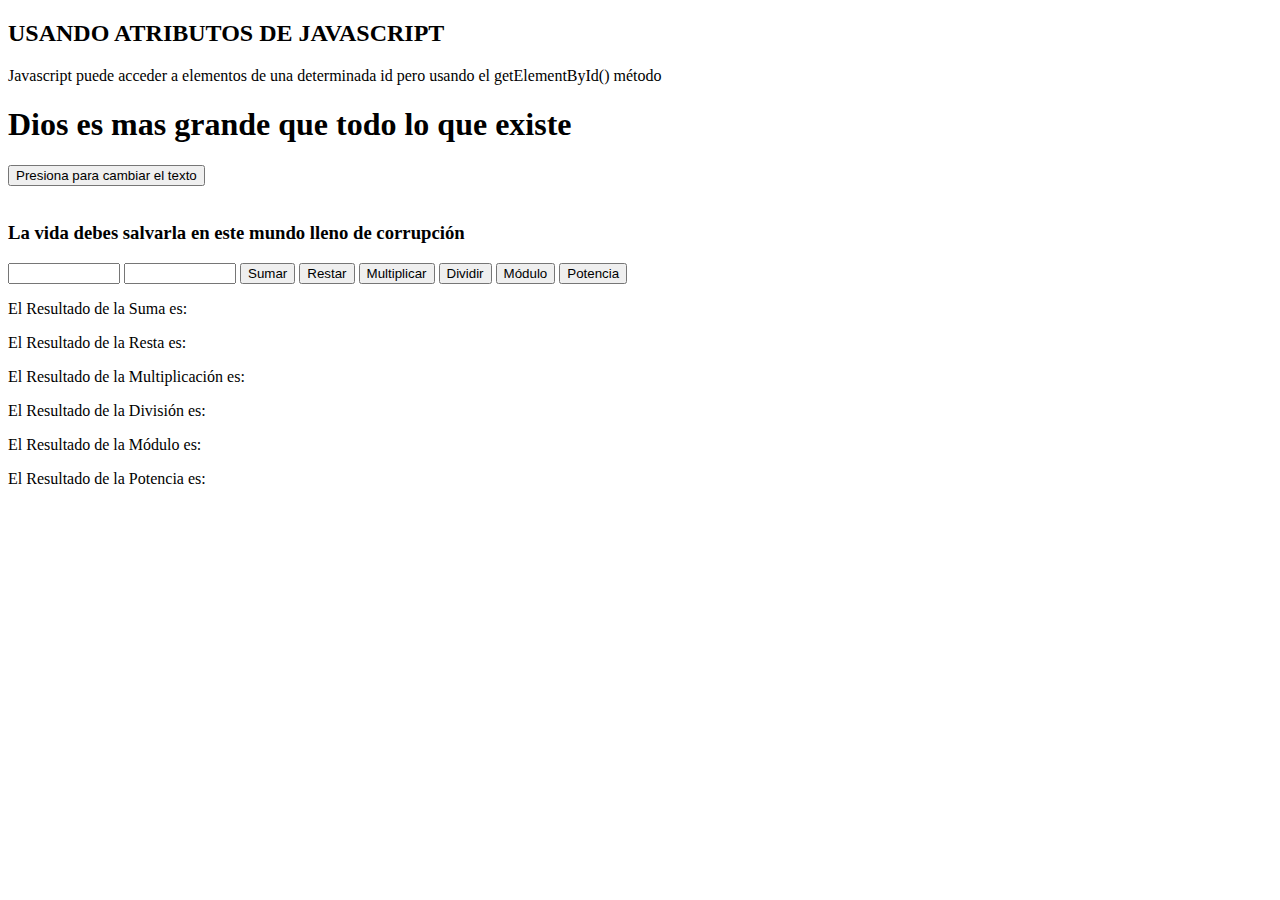
==== Conexion_javascript_html/Codigo_html_javascript/index.html @ 70b060c2 "Conexion HTML Javascript" ====
<!DOCTYPE html>
<html lang="en-US">
<head>
<meta charset="UTF-8">
<meta name="keywords" content="HTML, CSS, Javascript, programación, programador">
<meta name="descripción" content="Página Web Contenido Variado">
<meta name="Autor" content="José Alfredo Jiménez García">
<meta http-equiv="refresh" content="400">
<meta name="viewport" content="width=device-width, initial-scale=1">
<script type ="text/javascript" src="javascript.js"></script>
<title>Práctica en Casa</title>
</head>
<body>
    <h2>USANDO ATRIBUTOS DE JAVASCRIPT</h2>
    <P>Javascript puede acceder a elementos de una determinada id pero usando el getElementById() método </P>
    <P></P>
    <h1 id ="conector">Dios es mas grande que todo lo que existe</h1>
    <button onclick="resultado()">Presiona para cambiar el texto</button>
    <br>
    <br>
    <h3 id="demo"></h3>
    
    <input id="id1" type="number" min="-10000" max="300000000" required>
    <input id="id2" type="number" min="-10000" max="300000000" required>
    <input type="button" value= "Sumar" onclick="console.log(`El Resultado de la Suma es:  ${sumar(10,20)}`);"></button>
    <input type="button" value= "Restar" onclick="console.log(`El Resultado de la Resta es:  ${Restar(10,20)}`);"></button>
    <input type="button" value= "Multiplicar" onclick="console.log(`El Resultado de la Multiplicación es:  ${Multiplicar(10,20)}`);"></button>
    <input type="button" value= "Dividir" onclick="console.log(`El Resultado de la División es:  ${Dividir(10,20)}`);"></button>
    <input type="button" value= "Módulo" onclick="console.log(`El Resultado del Módulo  es:  ${Módulo(10,20)}`);"></button>
    <input type="button" value= "Potencia" onclick="console.log(`El Resultado de la Potenciacia es:  ${Potencia(10,20)}`);"></button>
    <br>

    <p>El Resultado de la Suma es: <spam id ="resulta"></spam></p>
    <p>El Resultado de la Resta es: <spam id ="resulta1"></spam></p>
    <p>El Resultado de la Multiplicación es: <spam id ="resulta2"></spam></p>
    <p>El Resultado de la División es: <spam id ="resulta3"></spam></p>
    <p>El Resultado de la Módulo es: <spam id ="resulta4"></spam></p>
    <p>El Resultado de la Potencia es: <spam id ="resulta5"></spam></p>
    
    <script>
    function resultado() {
        document.getElementById("conector").innerHTML=("Dios me da la sabiduría espiritual y terrenal");
    }
    document.getElementById("demo").innerHTML = "La vida debes salvarla en este mundo lleno de corrupción";
    let sumar= function(id1,id2) {
        let x=parseFloat(document.getElementById("id1").value)
        let y=parseFloat(document.getElementById("id2").value)
        let z=x+y
        document.getElementById('resulta').innerHTML=z;
        return z;
    }
    </script>
</body>
</html>
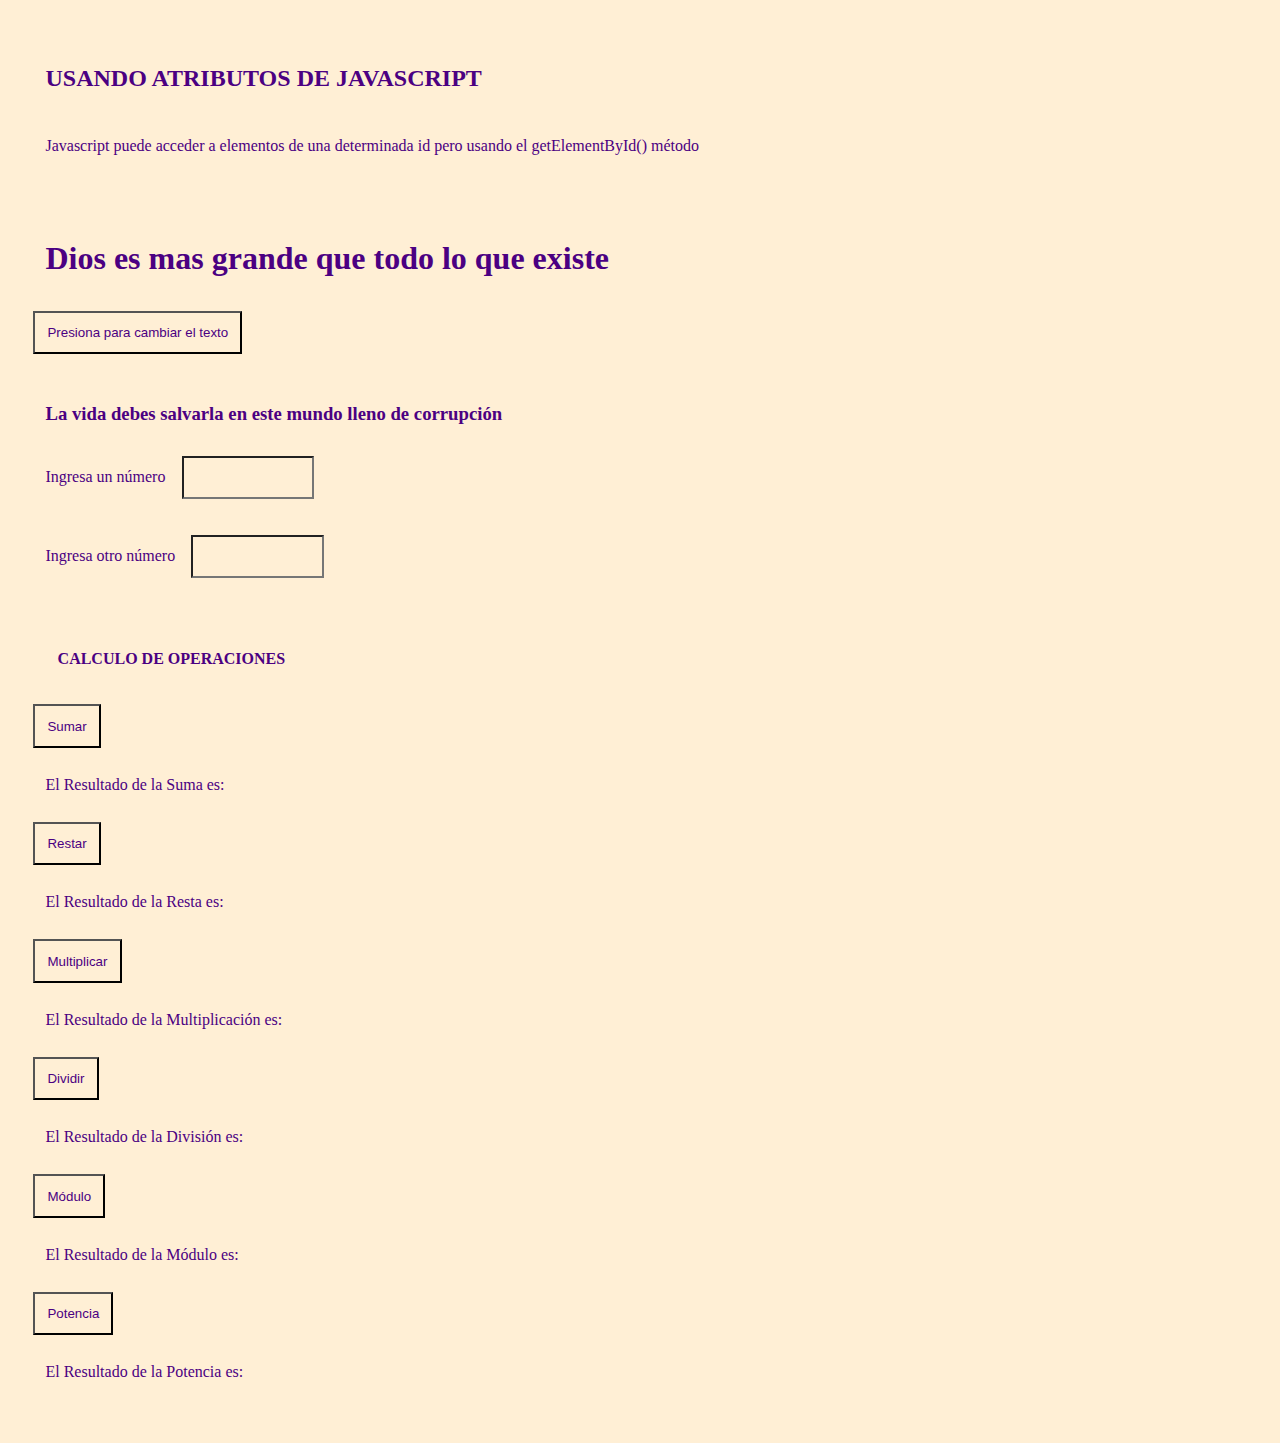
==== commit af6b3082: "Tienda Virtual" ====
--- a/Conexion_javascript_html/Codigo_html_javascript/index.html
+++ b/Conexion_javascript_html/Codigo_html_javascript/index.html
@@ -8,6 +8,7 @@
 <meta http-equiv="refresh" content="400">
 <meta name="viewport" content="width=device-width, initial-scale=1">
 <script type ="text/javascript" src="javascript.js"></script>
+<link rel="stylesheet" href="style.css">
 <title>Práctica en Casa</title>
 </head>
 <body>
@@ -19,23 +20,31 @@
     <br>
     <br>
     <h3 id="demo"></h3>
+    <label for="">Ingresa un número</label>
+    <input id="id1" type="number" min="-10000" max="300000000" required><br><br><br>
+		<label for="">Ingresa otro número</label>
+		<input id="id2" type="number" min="-10000" max="300000000" required>
+    <br><br></BR><BR></BR>
+		
+		<label for=""><B>CALCULO DE OPERACIONES</B></label><BR></BR><BR>
+		<input type="button" value= "Sumar" onclick="console.log(`El Resultado de la Suma es:  ${sumar(10,20)}`);"></button>
+    <p>El Resultado de la Suma es: <spam id ="resulta"></spam></p>
+		<input type="button" value= "Restar" onclick="console.log(`El Resultado de la Resta es:  ${Restar(10,20)}`);"></button>
+		<p>El Resultado de la Resta es: <spam id ="resulta1"></spam></p>
+		<input type="button" value= "Multiplicar" onclick="console.log(`El Resultado de la Multiplicación es:  ${Multiplicar(10,20)}`);"></button>
+  	<p>El Resultado de la Multiplicación es: <spam id ="resulta2"></spam></p>
+		<input type="button" value= "Dividir" onclick="console.log(`El Resultado de la División es:  ${Dividir(10,20)}`);"></button>
+		<p>El Resultado de la División es: <spam id ="resulta3"></spam></p>
+		<input type="button" value= "Módulo" onclick="console.log(`El Resultado del Módulo  es:  ${Módulo(10,20)}`);"></button>
+    <p>El Resultado de la Módulo es: <spam id ="resulta4"></spam></p>
+		<input type="button" value= "Potencia" onclick="console.log(`El Resultado de la Potenciacia es:  ${Potencia(10,20)}`);"></button>
+    <br>   <p>El Resultado de la Potencia es: <spam id ="resulta5"></spam></p>
+
     
-    <input id="id1" type="number" min="-10000" max="300000000" required>
-    <input id="id2" type="number" min="-10000" max="300000000" required>
-    <input type="button" value= "Sumar" onclick="console.log(`El Resultado de la Suma es:  ${sumar(10,20)}`);"></button>
-    <input type="button" value= "Restar" onclick="console.log(`El Resultado de la Resta es:  ${Restar(10,20)}`);"></button>
-    <input type="button" value= "Multiplicar" onclick="console.log(`El Resultado de la Multiplicación es:  ${Multiplicar(10,20)}`);"></button>
-    <input type="button" value= "Dividir" onclick="console.log(`El Resultado de la División es:  ${Dividir(10,20)}`);"></button>
-    <input type="button" value= "Módulo" onclick="console.log(`El Resultado del Módulo  es:  ${Módulo(10,20)}`);"></button>
-    <input type="button" value= "Potencia" onclick="console.log(`El Resultado de la Potenciacia es:  ${Potencia(10,20)}`);"></button>
-    <br>
-
-    <p>El Resultado de la Suma es: <spam id ="resulta"></spam></p>
-    <p>El Resultado de la Resta es: <spam id ="resulta1"></spam></p>
-    <p>El Resultado de la Multiplicación es: <spam id ="resulta2"></spam></p>
-    <p>El Resultado de la División es: <spam id ="resulta3"></spam></p>
-    <p>El Resultado de la Módulo es: <spam id ="resulta4"></spam></p>
-    <p>El Resultado de la Potencia es: <spam id ="resulta5"></spam></p>
+    
+   
+    
+ 
     
     <script>
     function resultado() {
--- a/Conexion_javascript_html/Codigo_html_javascript/style.css
+++ b/Conexion_javascript_html/Codigo_html_javascript/style.css
@@ -0,0 +1,7 @@
+*{
+    color:indigo;
+    background-color:papayawhip;
+    /* width:1000px; */
+    /* /* margin:1%; */
+    padding:1%;
+}